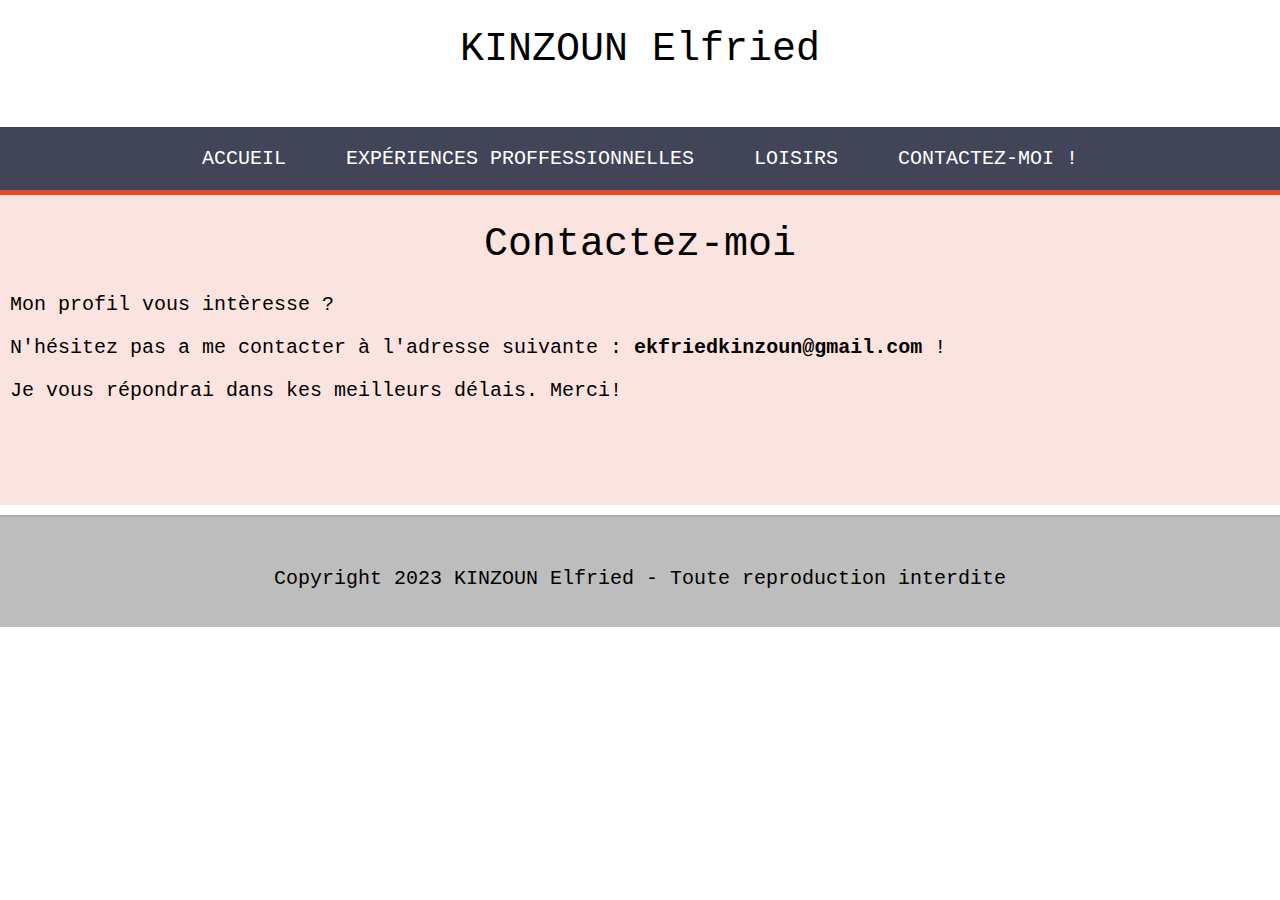
==== contact.html @ bd7f10f8 "Add files via upload" ====
<!DOCTYPE html>
<html lang="fr-Fr">
<head>
    <meta charset="UTF-8">
    <meta name="viewport" content="width=device-width, initial-scale=1.0">
    <title>Mon CV en ligne</title>
    <link rel="stylesheet" href="styles.css">
</head>
<body>
    <header>
        <h1>KINZOUN Elfried</h1>
    </header>

    <nav>
        <div class="table">
            <ul>
                <li class="menu-ind">
                    <a href="index.html">Accueil</a>
                </li>
                <li class="menu-exp">
                    <a href="expérience_pro.html">Expériences proffessionnelles</a>
                </li>
                <li class="menu-hob">
                    <a href="hobbies.html">Loisirs</a>
                </li>
                <li class="menu-cont">
                    <a href="contact.html">Contactez-moi !</a>
                </li>
            </ul>
        </div>

    </nav>
    <section class="rouge">
        <h1>Contactez-moi</h1>
        <div class="sec">
            <p>Mon profil vous intèresse ?</p>
            <p>N'hésitez pas a me contacter à l'adresse suivante : <strong>ekfriedkinzoun@gmail.com</strong> !</p>
            <p>Je vous répondrai dans kes meilleurs délais. Merci!</p>
        </div>
    </section>
    <footer>
        <div class="stv">
            <p>Copyright 2023 KINZOUN Elfried - Toute reproduction interdite</p>
        </div>
    </footer>
</body>
</html>
---- styles.css ----
body
{
    font-family:'Courier New', Courier, monospace;
    font-size: 20px;
    margin: 0px;
    padding: 0px;
}

h1
{
    font-size: 40px;
    font-weight: normal;
    text-align: center;
}

header
{
   height: 100px; 
}

.stv
{
    height: 80px;
    padding-top: 30px;
    text-align: center;
    background-color: #bebdbd; 
    border-top: 2px solid #AAA;
}
nav
{
    width: 100%;
    background-color: #424558;
}

nav ul
{
    margin: 0px;
    padding: 0px;
}

nav li
{
    list-style: none;
    float: left;
}

nav a 
{
    display: inline-block;
    text-decoration: none;
    padding: 20px 30px;
    color: #fff;
    text-transform: uppercase;
    font-size: 20px;

}
.table
{
    display: table;
    margin:0 auto ;
}

.menu-ind:hover, .présentation
{
    border-top: 5px solid #4c8;
    background-color: RGBa(64,200,130,0.15);
}

.menu-exp:hover, .parcours
{
    border-top: 5px solid #f1dc4f;
    background-color: RGBa(241,211,79,0.15);
}

.menu-hob:hover, .competences
{
    border-top: 5px solid #007088;
    background-color: RGBa(000,112,192,0.15);
}

.menu-cont:hover, .recommendation
{
    border-top: 5px solid #e44d26;
    background-color: RGBa(228,77,38,0.15); 
}

nav li:hover a 
{
    padding: 15px 30px 20px 30px ;
}
section
{
    width: 100%;
    min-height: 300px;
    padding-bottom: 10px;
    margin-bottom: 10px;
}

.sec
{
    margin: 0px 10px;
}
.left
{
    float: left;
    width: 30%;
}

.right
{
    float: left;
    width: 70% ;
}

.cleft, .cright, .sousleft, .sousright
{
    width: 50%;
    float: left;
}

.sec::after, .exp::after, .reco::after{
    content: "";
    display: table;
    clear: both;
}

.orange 
{
    border-top: 5px solid #e47d26;
    background-color: RGBa(228,117,38,0.15);
    margin-bottom: 0px;
}

.rose
{
    border-top: 5px solid #e44d96;
    background-color: RGBa(228,77,128,0.15);
    margin-bottom: 0px;
}
.vert
{
    border-top: 5px solid #5f6;
    background-color: RGBa(70,240,80,0.15);
}

.bleu
{
    border-top: 5px solid #29c;
    background-color: RGBa(30,152,212,0.15);
}

.jaune
{
    border-top: 5px solid #f3e241;
    background-color: RGBa(240,255,69,0.15);
}
.rouge
{
    border-top: 5px solid  #e44d26;
    background-color: RGBa(228,77,38,0.15);
}
.leftexp
{
    width: 45%;
    float: left;
}
.rightexp
{
    width: 50%;
    float: left;
    margin-left: 5%;
}
.leftexp img
{
    width: 100%;
    max-width: 400px;
}



@media screen and (max-width:780px) {
    header{
        height: 50px;
    }
    h1{
        font-size: 28px;
        margin: 20px 0px 0px 0px;
    }
    nav li a{
        font-size: 12px;
        padding: 10px;
    }
    nav li:hover a {
        padding: 5px 10px 10px 10px ;
    }
}
.imge
{
    height: 40%;
    width: 40%;
    border: #AAA solid;
    border-radius: 10%;
}
img
{
    
    height: 20%;
    width: 60%;
}
.imges
{
    height: 10%;
    width: 30%;
}
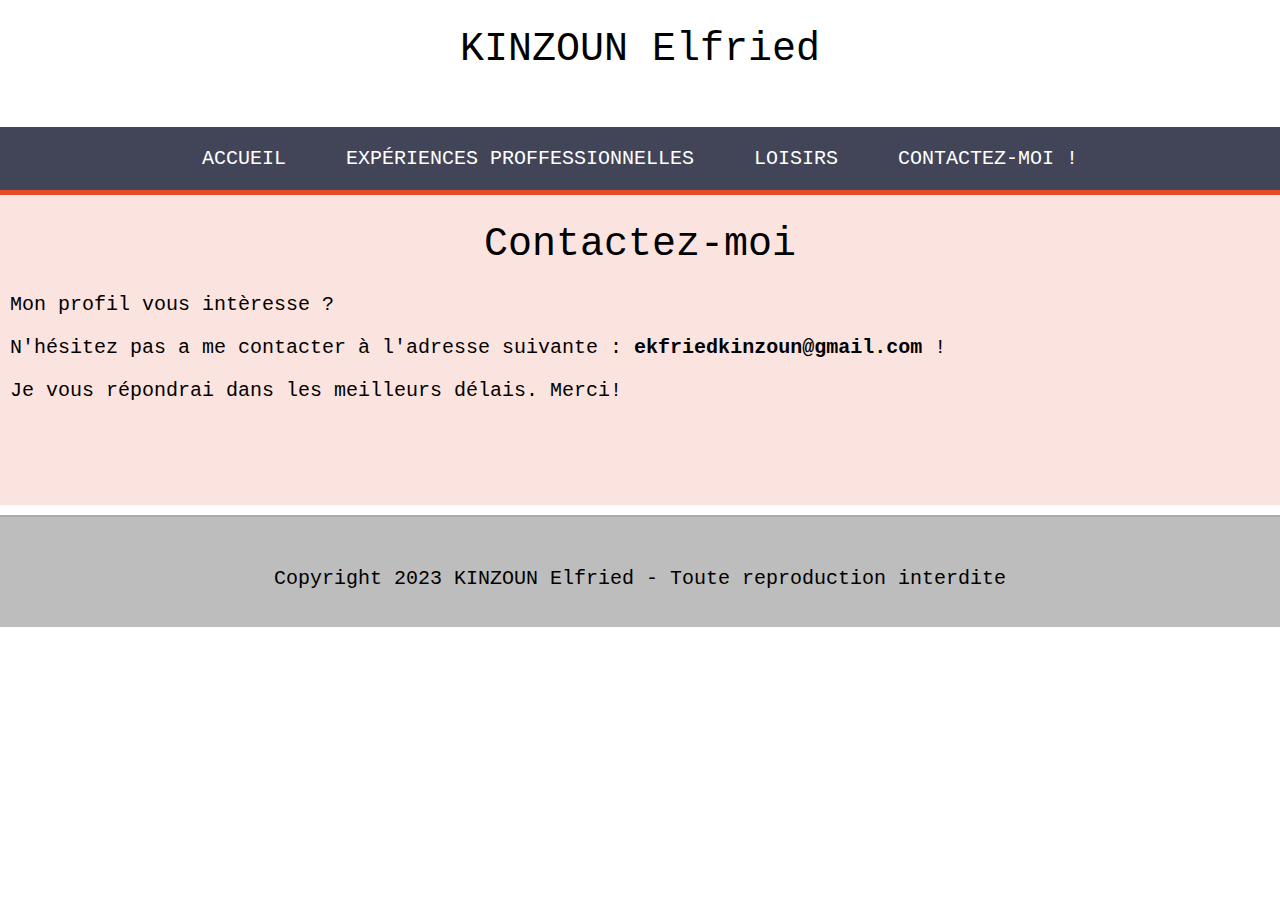
==== commit df08530a: "version 2.0.0" ====
--- a/contact.html
+++ b/contact.html
@@ -35,7 +35,7 @@
         <div class="sec">
             <p>Mon profil vous intèresse ?</p>
             <p>N'hésitez pas a me contacter à l'adresse suivante : <strong>ekfriedkinzoun@gmail.com</strong> !</p>
-            <p>Je vous répondrai dans kes meilleurs délais. Merci!</p>
+            <p>Je vous répondrai dans les meilleurs délais. Merci!</p>
         </div>
     </section>
     <footer>
--- a/styles.css
+++ b/styles.css
@@ -211,4 +211,5 @@
 {
     height: 10%;
     width: 30%;
-}+}
+
